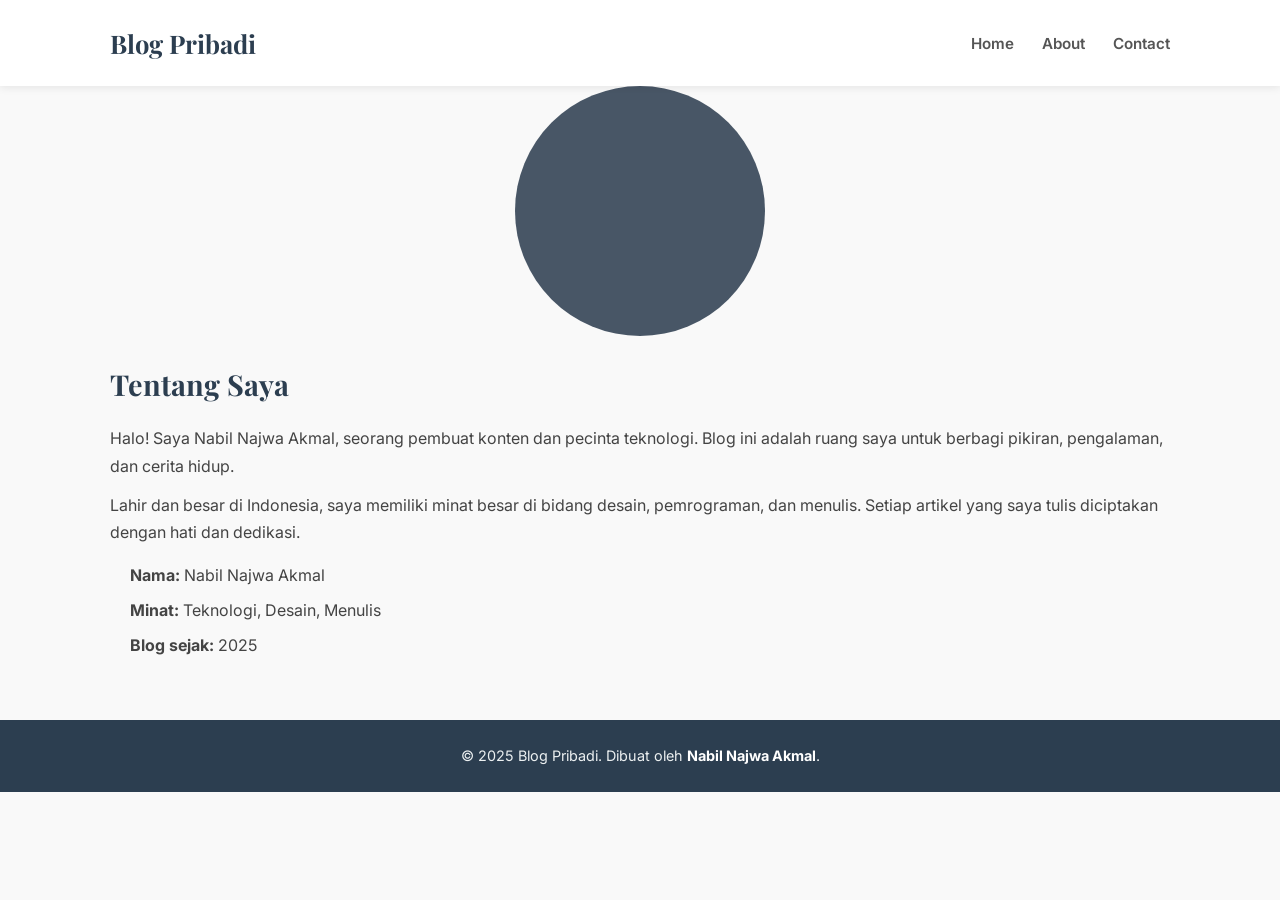
==== about.html @ edae2a27 "Initial commit: personal blog project by Nabil Najwa Akmal" ====
<!DOCTYPE html>
<html lang="id">
<head>
  <meta charset="UTF-8" />
  <meta name="viewport" content="width=device-width, initial-scale=1.0" />
  <title>Tentang Saya - Blog Pribadi</title>
  <link rel="preconnect" href="https://fonts.googleapis.com" />
  <link rel="preconnect" href="https://fonts.gstatic.com" crossorigin />
  <link href="https://fonts.googleapis.com/css2?family=Inter:wght@400;600&family=Playfair+Display:wght@700&display=swap" rel="stylesheet" />
  <link rel="stylesheet" href="style.css" />
</head>
<body>
  <header>
    <div class="container">
      <h1 class="site-title"><a href="index.html">Blog Pribadi</a></h1>
      <nav>
        <ul>
          <li><a href="index.html">Home</a></li>
          <li><a href="about.html">About</a></li>
          <li><a href="contact.html">Contact</a></li>
        </ul>
      </nav>
    </div>
  </header>

  <main class="container">
    <section class="about-hero">
      <img src="images/about-placeholder.png" alt="Foto profil placeholder untuk halaman tentang saya" width="400" height="400" />
    </section>

    <section class="about-content">
      <h2>Tentang Saya</h2>
      <p>Halo! Saya Nabil Najwa Akmal, seorang pembuat konten dan pecinta teknologi. Blog ini adalah ruang saya untuk berbagi pikiran, pengalaman, dan cerita hidup.</p>
      <p>Lahir dan besar di Indonesia, saya memiliki minat besar di bidang desain, pemrograman, dan menulis. Setiap artikel yang saya tulis diciptakan dengan hati dan dedikasi.</p>
      <ul>
        <li><strong>Nama:</strong> Nabil Najwa Akmal</li>
        <li><strong>Minat:</strong> Teknologi, Desain, Menulis</li>
        <li><strong>Blog sejak:</strong> 2025</li>
      </ul>
    </section>
  </main>

  <footer>
    <div class="container">
      <p>&copy; 2025 Blog Pribadi. Dibuat oleh <strong>Nabil Najwa Akmal</strong>.</p>
    </div>
  </footer>
</body>
</html>
---- style.css ----
/* ========== Reset & Base ========== */
*,
*::before,
*::after {
  margin: 0;
  padding: 0;
  box-sizing: border-box;
}

body {
  font-family: "Inter", sans-serif;
  font-size: 16px;
  line-height: 1.7;
  color: #333;
  background-color: #f9f9f9;
}

a {
  text-decoration: none;
  color: inherit;
}

img {
  max-width: 100%;
  height: auto;
  display: block;
}

ul {
  list-style: none;
}

/* ========== Container ========== */
.container {
  max-width: 1100px;
  margin: 0 auto;
  padding: 0 20px;
}

/* ========== Header & Nav ========== */
header {
  background-color: #ffffff;
  box-shadow: 0 2px 8px rgba(0, 0, 0, 0.08);
  position: sticky;
  top: 0;
  z-index: 100;
}

header .container {
  display: flex;
  justify-content: space-between;
  align-items: center;
  padding-top: 16px;
  padding-bottom: 16px;
}

.site-title a {
  font-family: "Playfair Display", serif;
  font-size: 1.6rem;
  color: #2c3e50;
}

nav ul {
  display: flex;
  gap: 28px;
}

nav ul li a {
  font-weight: 600;
  font-size: 0.95rem;
  color: #555;
  transition: color 0.3s ease;
}

nav ul li a:hover,
nav ul li a:focus {
  color: #2c3e50;
}

/* ========== Footer ========== */
footer {
  background-color: #2c3e50;
  color: #ecf0f1;
  text-align: center;
  padding: 24px 0;
  margin-top: 60px;
}

footer p {
  font-size: 0.9rem;
}

footer strong {
  color: #ffffff;
}

/* ========== Hero ========== */
.hero img,
.about-hero img,
.contact-hero img {
  width: 100%;
  height: auto;
  border-radius: 8px;
  margin-bottom: 32px;
  object-fit: cover;
}

/* ========== Home Page ========== */
.posts h2 {
  font-family: "Playfair Display", serif;
  font-size: 1.8rem;
  margin-bottom: 24px;
  color: #2c3e50;
}

.post-card {
  background: #ffffff;
  border-radius: 10px;
  overflow: hidden;
  box-shadow: 0 2px 12px rgba(0, 0, 0, 0.06);
  margin-bottom: 30px;
  padding: 24px;
  transition: transform 0.3s ease, box-shadow 0.3s ease;
}

.post-card:hover {
  transform: translateY(-4px);
  box-shadow: 0 8px 24px rgba(0, 0, 0, 0.1);
}

.post-card img {
  border-radius: 6px;
  margin-bottom: 16px;
}

.post-card h3 {
  font-family: "Playfair Display", serif;
  font-size: 1.3rem;
  margin-bottom: 8px;
  color: #2c3e50;
}

.post-excerpt {
  color: #666;
  margin-bottom: 16px;
}

.btn-read {
  display: inline-block;
  padding: 8px 20px;
  background-color: #2c3e50;
  color: #fff;
  border-radius: 4px;
  font-weight: 600;
  font-size: 0.9rem;
  transition: background-color 0.3s ease;
}

.btn-read:hover,
.btn-read:focus {
  background-color: #1a252f;
}

/* ========== About Page ========== */
.about-content h2 {
  font-family: "Playfair Display", serif;
  font-size: 1.8rem;
  margin-bottom: 16px;
  color: #2c3e50;
}

.about-content p {
  margin-bottom: 12px;
  color: #444;
}

.about-content ul {
  margin-top: 16px;
  padding-left: 20px;
}

.about-content ul li {
  margin-bottom: 8px;
  color: #444;
}

.about-hero img {
  border-radius: 50%;
  width: 250px;
  height: 250px;
  object-fit: cover;
  margin: 0 auto 24px auto;
}

/* ========== Contact Page ========== */
.contact-content h2 {
  font-family: "Playfair Display", serif;
  font-size: 1.8rem;
  margin-bottom: 16px;
  color: #2c3e50;
}

.contact-content p {
  margin-bottom: 24px;
  color: #444;
}

.contact-form {
  max-width: 500px;
}

.contact-form label {
  display: block;
  font-weight: 600;
  margin-bottom: 6px;
  color: #2c3e50;
}

.contact-form input,
.contact-form textarea {
  width: 100%;
  padding: 12px 14px;
  border: 1px solid #ccc;
  border-radius: 6px;
  font-family: "Inter", sans-serif;
  font-size: 1rem;
  margin-bottom: 18px;
  transition: border-color 0.3s ease;
}

.contact-form input:focus,
.contact-form textarea:focus {
  outline: none;
  border-color: #2c3e50;
}

.contact-form textarea {
  resize: vertical;
}

.btn-submit {
  padding: 12px 28px;
  background-color: #2c3e50;
  color: #fff;
  border: none;
  border-radius: 6px;
  font-family: "Inter", sans-serif;
  font-size: 1rem;
  font-weight: 600;
  cursor: pointer;
  transition: background-color 0.3s ease;
}

.btn-submit:hover,
.btn-submit:focus {
  background-color: #1a252f;
}

/* ========== Responsive ========== */
@media (max-width: 768px) {
  header .container {
    flex-direction: column;
    gap: 12px;
  }

  nav ul {
    gap: 16px;
  }

  .post-card {
    padding: 16px;
  }

  .about-hero img {
    width: 180px;
    height: 180px;
  }
}
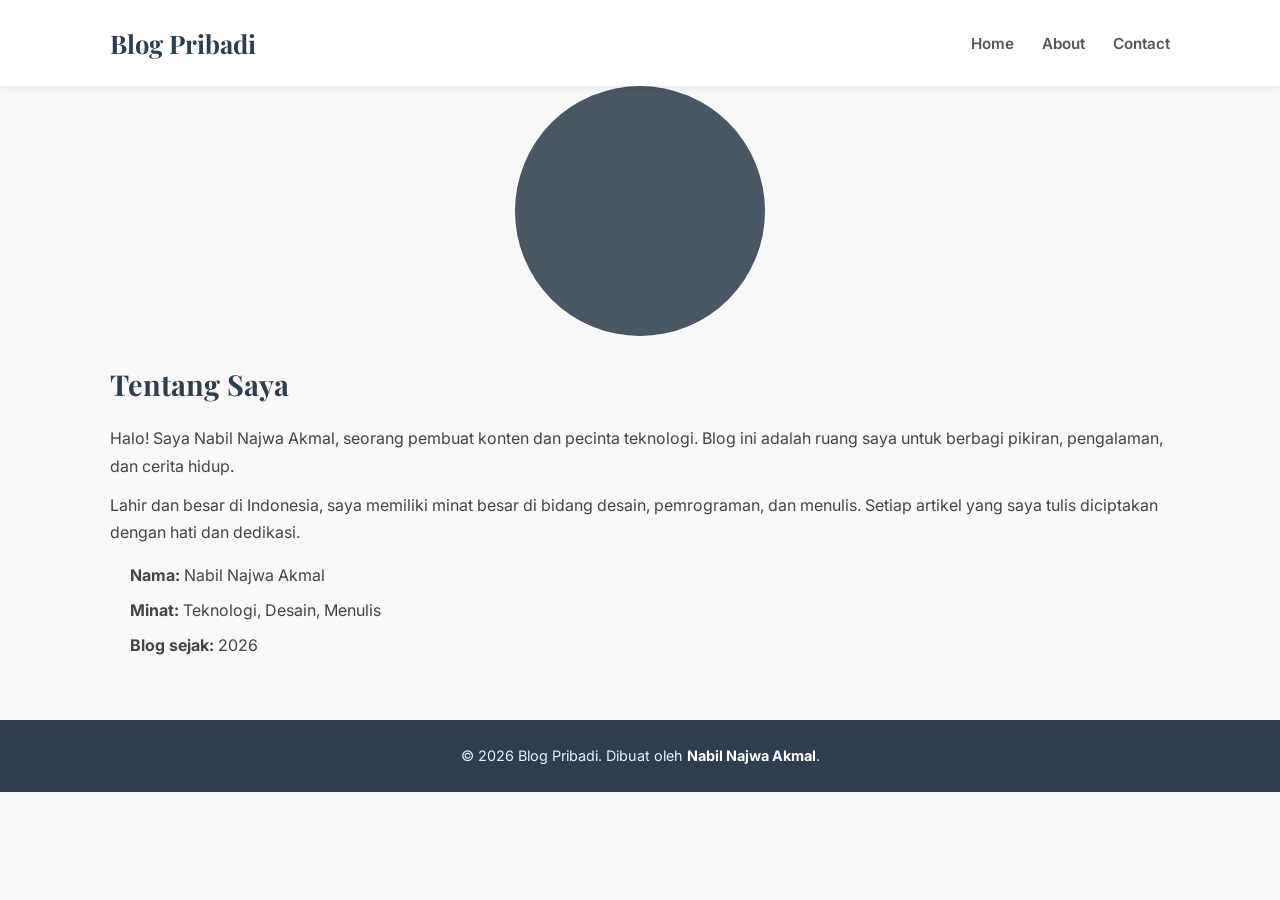
==== commit 2642abea: "Update copyright year to 2026" ====
--- a/about.html
+++ b/about.html
@@ -35,14 +35,14 @@
       <ul>
         <li><strong>Nama:</strong> Nabil Najwa Akmal</li>
         <li><strong>Minat:</strong> Teknologi, Desain, Menulis</li>
-        <li><strong>Blog sejak:</strong> 2025</li>
+        <li><strong>Blog sejak:</strong> 2026</li>
       </ul>
     </section>
   </main>
 
   <footer>
     <div class="container">
-      <p>&copy; 2025 Blog Pribadi. Dibuat oleh <strong>Nabil Najwa Akmal</strong>.</p>
+      <p>&copy; 2026 Blog Pribadi. Dibuat oleh <strong>Nabil Najwa Akmal</strong>.</p>
     </div>
   </footer>
 </body>
--- a/style.css
+++ b/style.css
@@ -275,4 +275,61 @@
     width: 180px;
     height: 180px;
   }
+}
+
+/* ========== Post Detail Page ========== */
+.post-detail {
+  max-width: 800px;
+  margin: 0 auto;
+  padding: 40px 20px;
+}
+
+.post-detail img {
+  border-radius: 8px;
+  margin-bottom: 24px;
+}
+
+.post-detail h2 {
+  font-family: "Playfair Display", serif;
+  font-size: 2rem;
+  color: #2c3e50;
+  margin-bottom: 8px;
+}
+
+.post-meta {
+  color: #888;
+  font-size: 0.9rem;
+  margin-bottom: 32px;
+}
+
+.post-content {
+  font-size: 1.05rem;
+  color: #333;
+  line-height: 1.9;
+  margin-bottom: 24px;
+}
+
+blockquote {
+  border-left: 4px solid #2c3e50;
+  margin: 32px 0;
+  padding: 16px 24px;
+  background-color: #f0f3f5;
+  border-radius: 0 8px 8px 0;
+}
+
+blockquote p {
+  font-style: italic;
+  color: #2c3e50;
+  font-size: 1.1rem;
+  margin-bottom: 8px;
+}
+
+blockquote footer {
+  font-weight: 600;
+  color: #2c3e50;
+  font-style: normal;
+}
+
+.post-detail .btn-read {
+  margin-top: 32px;
 }
